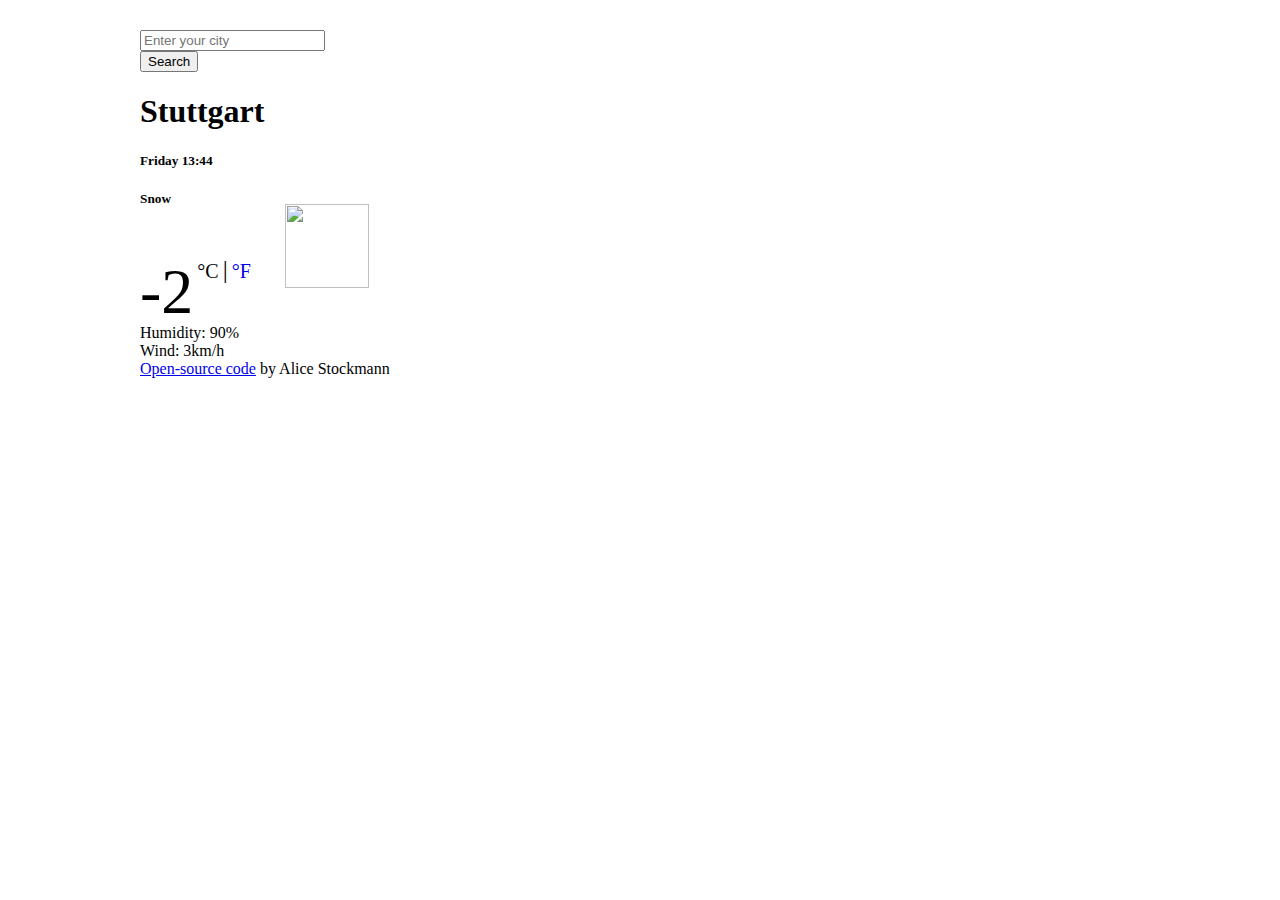
==== index.html @ f90d64bc "Added real data for icon" ====
<!DOCTYPE html>
<html lang="en">
  <head>
    <meta charset="UTF-8" />
    <meta http-equiv="X-UA-Compatible" content="IE=edge" />
    <meta name="viewport" content="width=device-width, initial-scale=1.0" />
    <script src="https://cdn.jsdelivr.net/npm/axios/dist/axios.min.js"></script>
    <title>Weather</title>
    <link
      href="https://cdn.jsdelivr.net/npm/bootstrap@5.1.3/dist/css/bootstrap.min.css"
      rel="stylesheet"
      integrity="sha384-1BmE4kWBq78iYhFldvKuhfTAU6auU8tT94WrHftjDbrCEXSU1oBoqyl2QvZ6jIW3"
      crossorigin="anonymous"
    />
    <link rel="stylesheet" href="src/style.css" />
  </head>
  <body>
    <div class="weatherApp">
      <div class="container">
        <div class="card">
          <div class="card-body">
            <div class="m-5">
              <form id="search-form">
                <div class="row g-2">
                  <div class="col-9">
                    <input
                      type="search"
                      id="inputPassword6"
                      class="form-control"
                      placeholder="Enter your city"
                    />
                  </div>
                  <div class="col-3">
                    <button type="submit" class="btn btn-primary" id="search">
                      Search
                    </button>
                  </div>
                </div>
              </form>
              <div class="row">
                <div class="col-12">
                  <h1 class="fw-bold pt-4" id="current-city">Stuttgart</h1>
                </div>
              </div>
              <div class="row">
                <div class="col-12">
                  <h5 id="todayTime">Today 12:56</h5>
                </div>
              </div>
              <div class="row">
                <div class="col-12">
                  <h5 id="current-weather">Snow</h5>
                </div>
              </div>
              <div class="row">
                <div class="col-6">
                  <div class="clearfix">
                    <div class="float-left temperature">
                      <span class="fs-0 pl-6" id="temperature-today">-2</span>
                      <span class="units px-2">
                        <a href="#" id="celcius" class="active">°C</a>
                        <span id="seperator">|</span>
                        <a href="#" id="fahrenheit">°F</a>
                      </span>
                      <img
                        src="https://ssl.gstatic.com/onebox/weather/64/partly_cloudy.png"
                        id="weather-icon"
                        class="float-left"
                      />
                    </div>
                  </div>
                </div>
                <div class="col-6 fs-5">
                  Humidity: <span id="humidity">90%</span>
                  <br />
                  Wind: <span id="wind">3km/h</span>
                </div>
              </div>
            </div>
          </div>
        </div>
      </div>
      <div class="container">
        <a href="https://github.com/Alistoc/Weather-App" target="_blank"
          >Open-source code</a
        >
        by Alice Stockmann
      </div>
    </div>

    <script src="src/skript.js"></script>
  </body>
</html>
---- src/style.css ----
#celcius {
  font-size: 20px;
  text-decoration: none;
}

#fahrenheit {
  font-size: 20px;
  text-decoration: none;
}

#seperator {
  font-size: 25px;
}
#temperature-today {
  font-size: 64px;
  line-height: 1;
}

img {
  width: 84px;
  height: 84px;
  margin-left: 30px;
  position: relative;
  top: -25px;
}

#current-weather::first-letter {
  text-transform: capitalize;
}

.weatherApp {
  max-width: 1000px;
  margin: 30px auto;
}

.temperature {
  line-height: 1;
}

.units {
  position: relative;
  top: -35px;
}

.active {
  color: black;
  cursor: default;
}

.active:hover {
  text-decoration: none;
}
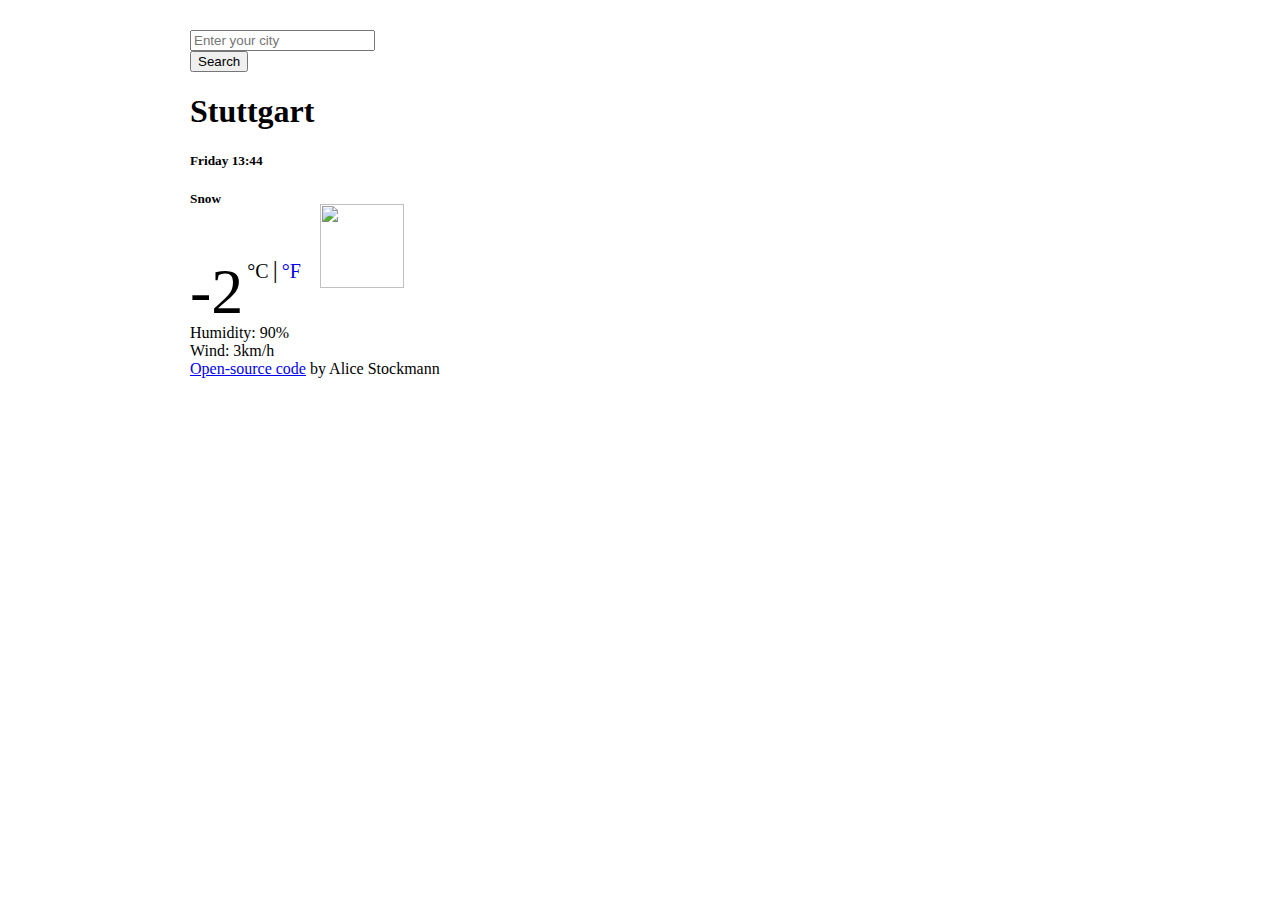
==== commit 7a664bc4: "Changed Max width" ====
--- a/index.html
+++ b/index.html
@@ -53,7 +53,7 @@
                 </div>
               </div>
               <div class="row">
-                <div class="col-6">
+                <div class="col-5">
                   <div class="clearfix">
                     <div class="float-left temperature">
                       <span class="fs-0 pl-6" id="temperature-today">-2</span>
@@ -70,7 +70,7 @@
                     </div>
                   </div>
                 </div>
-                <div class="col-6 fs-5">
+                <div class="col-7 fs-5">
                   Humidity: <span id="humidity">90%</span>
                   <br />
                   Wind: <span id="wind">3km/h</span>
--- a/src/style.css
+++ b/src/style.css
@@ -19,7 +19,7 @@
 img {
   width: 84px;
   height: 84px;
-  margin-left: 30px;
+  margin-left: 15px;
   position: relative;
   top: -25px;
 }
@@ -29,7 +29,7 @@
 }
 
 .weatherApp {
-  max-width: 1000px;
+  max-width: 900px;
   margin: 30px auto;
 }
 
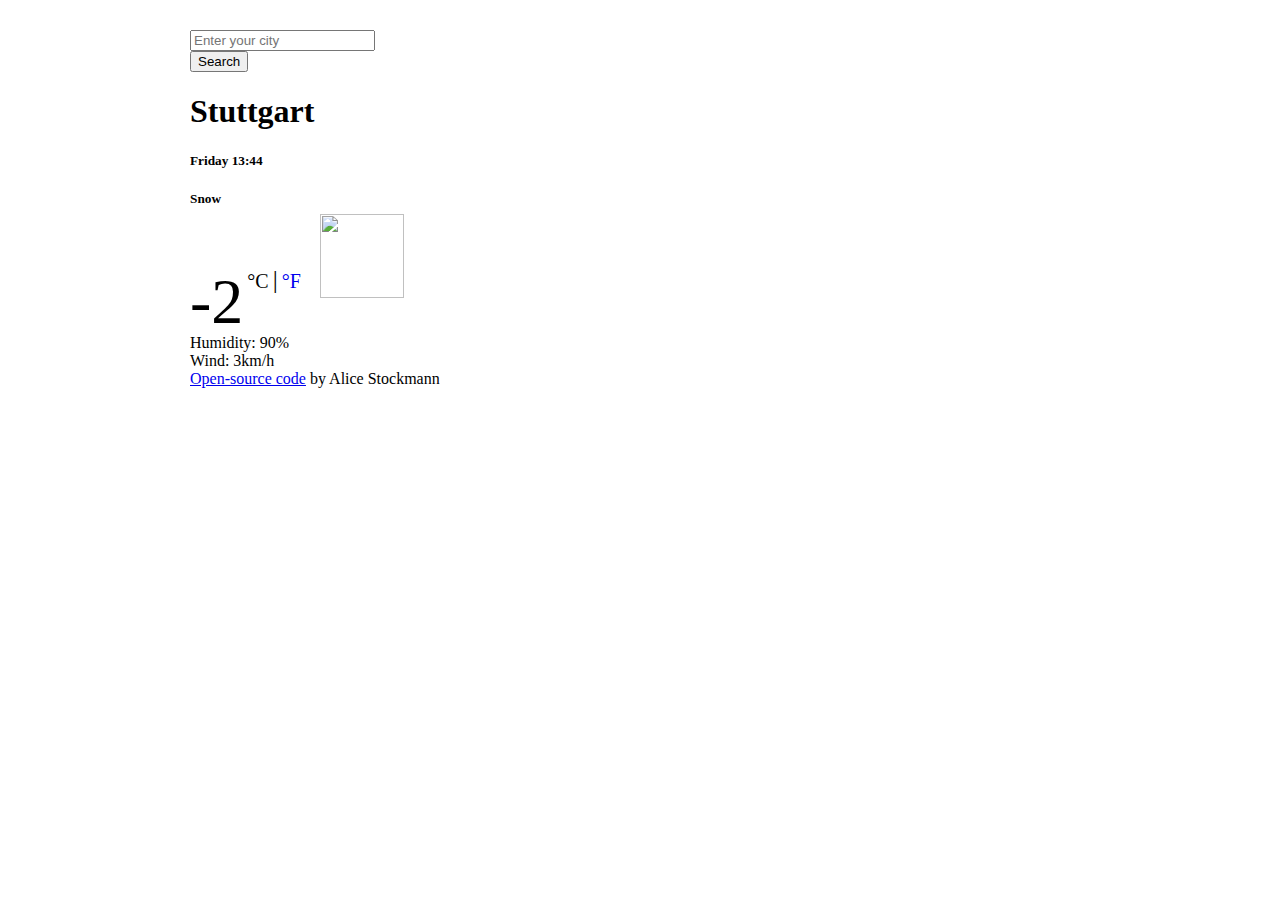
==== commit 9c8b1def: "added padding to location" ====
--- a/index.html
+++ b/index.html
@@ -37,19 +37,21 @@
                   </div>
                 </div>
               </form>
-              <div class="row">
-                <div class="col-12">
-                  <h1 class="fw-bold pt-4" id="current-city">Stuttgart</h1>
+              <div class="location">
+                <div class="row">
+                  <div class="col-12">
+                    <h1 class="fw-bold pt-4" id="current-city">Stuttgart</h1>
+                  </div>
                 </div>
-              </div>
-              <div class="row">
-                <div class="col-12">
-                  <h5 id="todayTime">Today 12:56</h5>
+                <div class="row">
+                  <div class="col-12">
+                    <h5 id="todayTime">Today 12:56</h5>
+                  </div>
                 </div>
-              </div>
-              <div class="row">
-                <div class="col-12">
-                  <h5 id="current-weather">Snow</h5>
+                <div class="row">
+                  <div class="col-12">
+                    <h5 id="current-weather">Snow</h5>
+                  </div>
                 </div>
               </div>
               <div class="row">
--- a/src/style.css
+++ b/src/style.css
@@ -50,3 +50,7 @@
 .active:hover {
   text-decoration: none;
 }
+
+.location {
+  padding-bottom: 10px;
+}
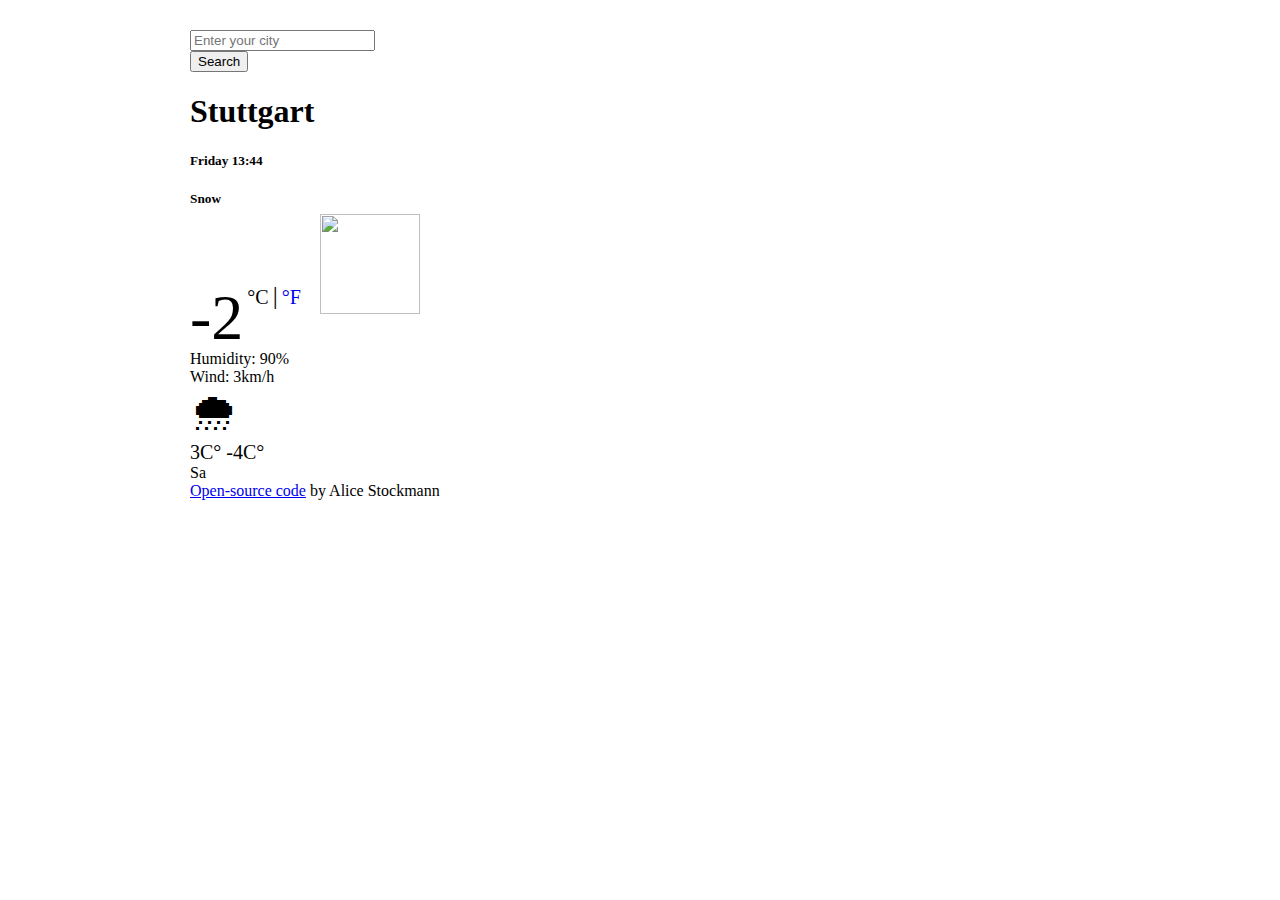
==== commit ed11616f: "Made forecast looking more nice" ====
--- a/index.html
+++ b/index.html
@@ -19,7 +19,7 @@
       <div class="container">
         <div class="card">
           <div class="card-body">
-            <div class="m-5">
+            <div class="m-4">
               <form id="search-form">
                 <div class="row g-2">
                   <div class="col-9">
@@ -77,6 +77,17 @@
                   <br />
                   Wind: <span id="wind">3km/h</span>
                 </div>
+                <div class="forecast">
+                  <div class="row text-center">
+                    <div class="col-2">
+                      <div class="weather-forcast-icon">🌨 </div>
+                        <div class="forecast-temperature">
+                          <span class="temperature-max">3C°</span>
+                          <span class="temperature-min">-4C°</span>
+                        </div>
+                      <div class="fs-4 pt-3">Sa</div>
+                    </div>
+                  </div>
               </div>
             </div>
           </div>
--- a/src/style.css
+++ b/src/style.css
@@ -17,8 +17,8 @@
 }
 
 img {
-  width: 84px;
-  height: 84px;
+  width: 100px;
+  height: 100px;
   margin-left: 15px;
   position: relative;
   top: -25px;
@@ -54,3 +54,14 @@
 .location {
   padding-bottom: 10px;
 }
+
+.weather-forcast-icon {
+  font-size: 48px;
+}
+
+.forecast-temperature {
+  font-size: 20px;
+}
+.forecast-day {
+  opacity: 0.3;
+}
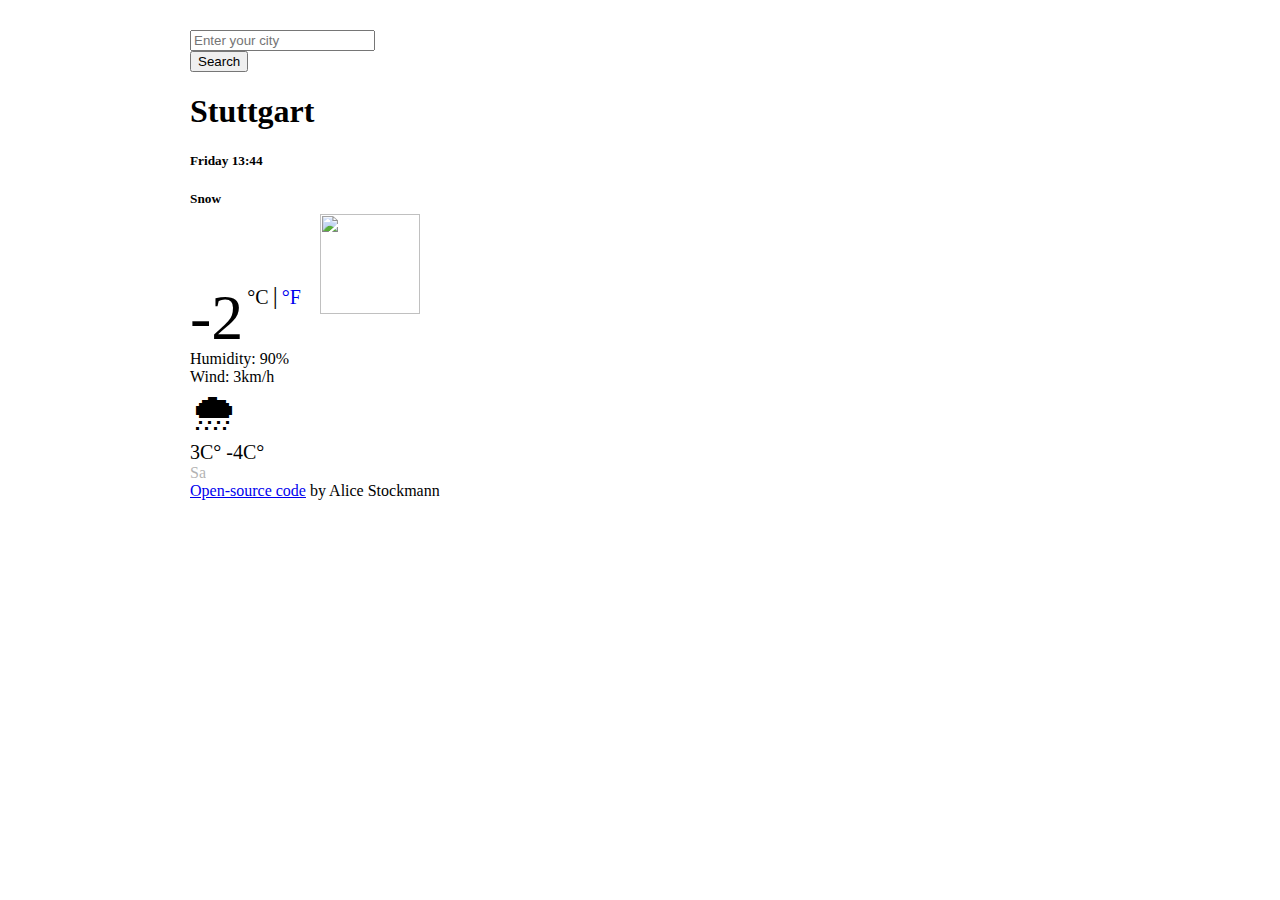
==== commit f7cfba48: "added class forecast-day" ====
--- a/index.html
+++ b/index.html
@@ -85,7 +85,7 @@
                           <span class="temperature-max">3C°</span>
                           <span class="temperature-min">-4C°</span>
                         </div>
-                      <div class="fs-4 pt-3">Sa</div>
+                      <div class="fs-4 pt-3 forecast-day">Sa</div>
                     </div>
                   </div>
               </div>
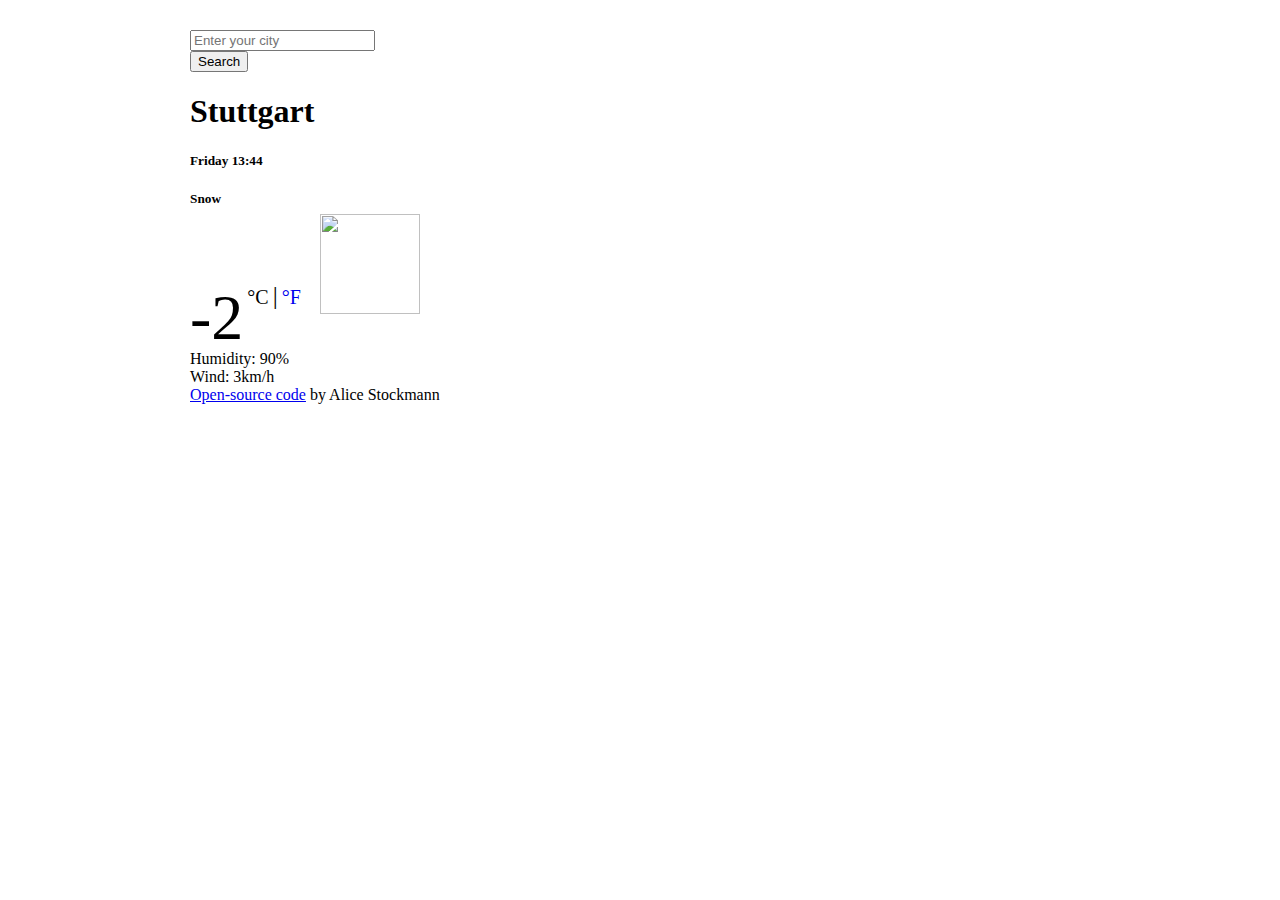
==== commit b71fc0b2: "Added forecast to JS" ====
--- a/index.html
+++ b/index.html
@@ -37,58 +37,47 @@
                   </div>
                 </div>
               </form>
-              <div class="location">
-                <div class="row">
-                  <div class="col-12">
+            <div class="location">
+              <div class="row">
+                <div class="col-12">
                     <h1 class="fw-bold pt-4" id="current-city">Stuttgart</h1>
-                  </div>
                 </div>
-                <div class="row">
-                  <div class="col-12">
+              </div>
+              <div class="row">
+                <div class="col-12">
                     <h5 id="todayTime">Today 12:56</h5>
-                  </div>
                 </div>
-                <div class="row">
+              </div>
+              <div class="row">
                   <div class="col-12">
                     <h5 id="current-weather">Snow</h5>
                   </div>
-                </div>
               </div>
-              <div class="row">
-                <div class="col-5">
-                  <div class="clearfix">
-                    <div class="float-left temperature">
-                      <span class="fs-0 pl-6" id="temperature-today">-2</span>
-                      <span class="units px-2">
-                        <a href="#" id="celcius" class="active">°C</a>
-                        <span id="seperator">|</span>
-                        <a href="#" id="fahrenheit">°F</a>
-                      </span>
-                      <img
+            </div>
+            <div class="row">
+              <div class="col-5">
+                <div class="clearfix">
+                  <div class="float-left temperature">
+                    <span class="fs-0 pl-6" id="temperature-today">-2</span>
+                    <span class="units px-2">
+                      <a href="#" id="celcius" class="active">°C</a>
+                      <span id="seperator">|</span>
+                      <a href="#" id="fahrenheit">°F</a>
+                    </span>
+                    <img
                         src="https://ssl.gstatic.com/onebox/weather/64/partly_cloudy.png"
                         id="weather-icon"
                         class="float-left"
                       />
-                    </div>
                   </div>
                 </div>
-                <div class="col-7 fs-5">
+              </div>
+              <div class="col-7 fs-5">
                   Humidity: <span id="humidity">90%</span>
                   <br />
                   Wind: <span id="wind">3km/h</span>
-                </div>
-                <div class="forecast">
-                  <div class="row text-center">
-                    <div class="col-2">
-                      <div class="weather-forcast-icon">🌨 </div>
-                        <div class="forecast-temperature">
-                          <span class="temperature-max">3C°</span>
-                          <span class="temperature-min">-4C°</span>
-                        </div>
-                      <div class="fs-4 pt-3 forecast-day">Sa</div>
-                    </div>
-                  </div>
               </div>
+                <div id="forecast"></div>
             </div>
           </div>
         </div>
@@ -100,7 +89,6 @@
         by Alice Stockmann
       </div>
     </div>
-
     <script src="src/skript.js"></script>
   </body>
 </html>
--- a/src/style.css
+++ b/src/style.css
@@ -63,5 +63,11 @@
   font-size: 20px;
 }
 .forecast-day {
-  opacity: 0.3;
+  opacity: 0.4;
 }
+.temperature-min {
+  opacity: 0.4;
+}
+#forecast {
+  text-align: center;
+}
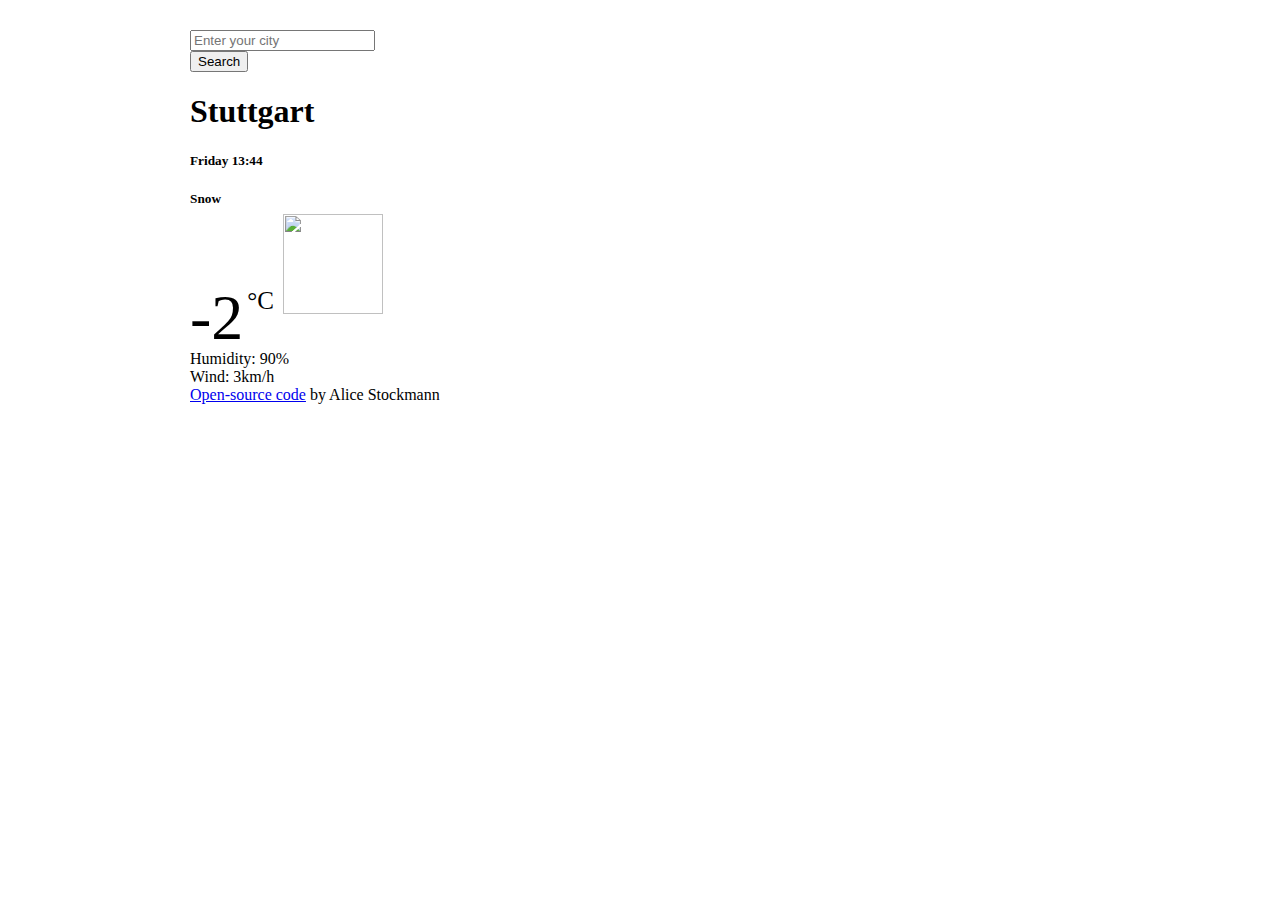
==== commit 35bf3264: "Removed Temperature conversion" ====
--- a/index.html
+++ b/index.html
@@ -55,24 +55,20 @@
               </div>
             </div>
             <div class="row">
-              <div class="col-5">
+              <div class="col-4">
                 <div class="clearfix">
                   <div class="float-left temperature">
-                    <span class="fs-0 pl-6" id="temperature-today">-2</span>
-                    <span class="units px-2">
-                      <a href="#" id="celcius" class="active">°C</a>
-                      <span id="seperator">|</span>
-                      <a href="#" id="fahrenheit">°F</a>
-                    </span>
+                    <span class="fs-0" id="temperature-today">-2</span>
+                    <span class="units px-2">°C</span>
                     <img
                         src="https://ssl.gstatic.com/onebox/weather/64/partly_cloudy.png"
                         id="weather-icon"
-                        class="float-left"
+                        class="float-left current-img"
                       />
                   </div>
                 </div>
               </div>
-              <div class="col-7 fs-5">
+              <div class="col-8 fs-5">
                   Humidity: <span id="humidity">90%</span>
                   <br />
                   Wind: <span id="wind">3km/h</span>
--- a/src/style.css
+++ b/src/style.css
@@ -16,10 +16,10 @@
   line-height: 1;
 }
 
-img {
+img.current-img {
   width: 100px;
   height: 100px;
-  margin-left: 15px;
+  margin-left: 5px;
   position: relative;
   top: -25px;
 }
@@ -28,18 +28,19 @@
   text-transform: capitalize;
 }
 
+#forecast {
+  text-align: center;
+}
+
 .weatherApp {
   max-width: 900px;
   margin: 30px auto;
 }
 
-.temperature {
-  line-height: 1;
-}
-
 .units {
   position: relative;
-  top: -35px;
+  top: -30px;
+  font-size: 25px;
 }
 
 .active {
@@ -56,11 +57,13 @@
 }
 
 .weather-forcast-icon {
-  font-size: 48px;
+  margin-top: -10px;
+  margin-bottom: -5px;
 }
 
 .forecast-temperature {
   font-size: 20px;
+  float: top;
 }
 .forecast-day {
   opacity: 0.4;
@@ -68,6 +71,3 @@
 .temperature-min {
   opacity: 0.4;
 }
-#forecast {
-  text-align: center;
-}
